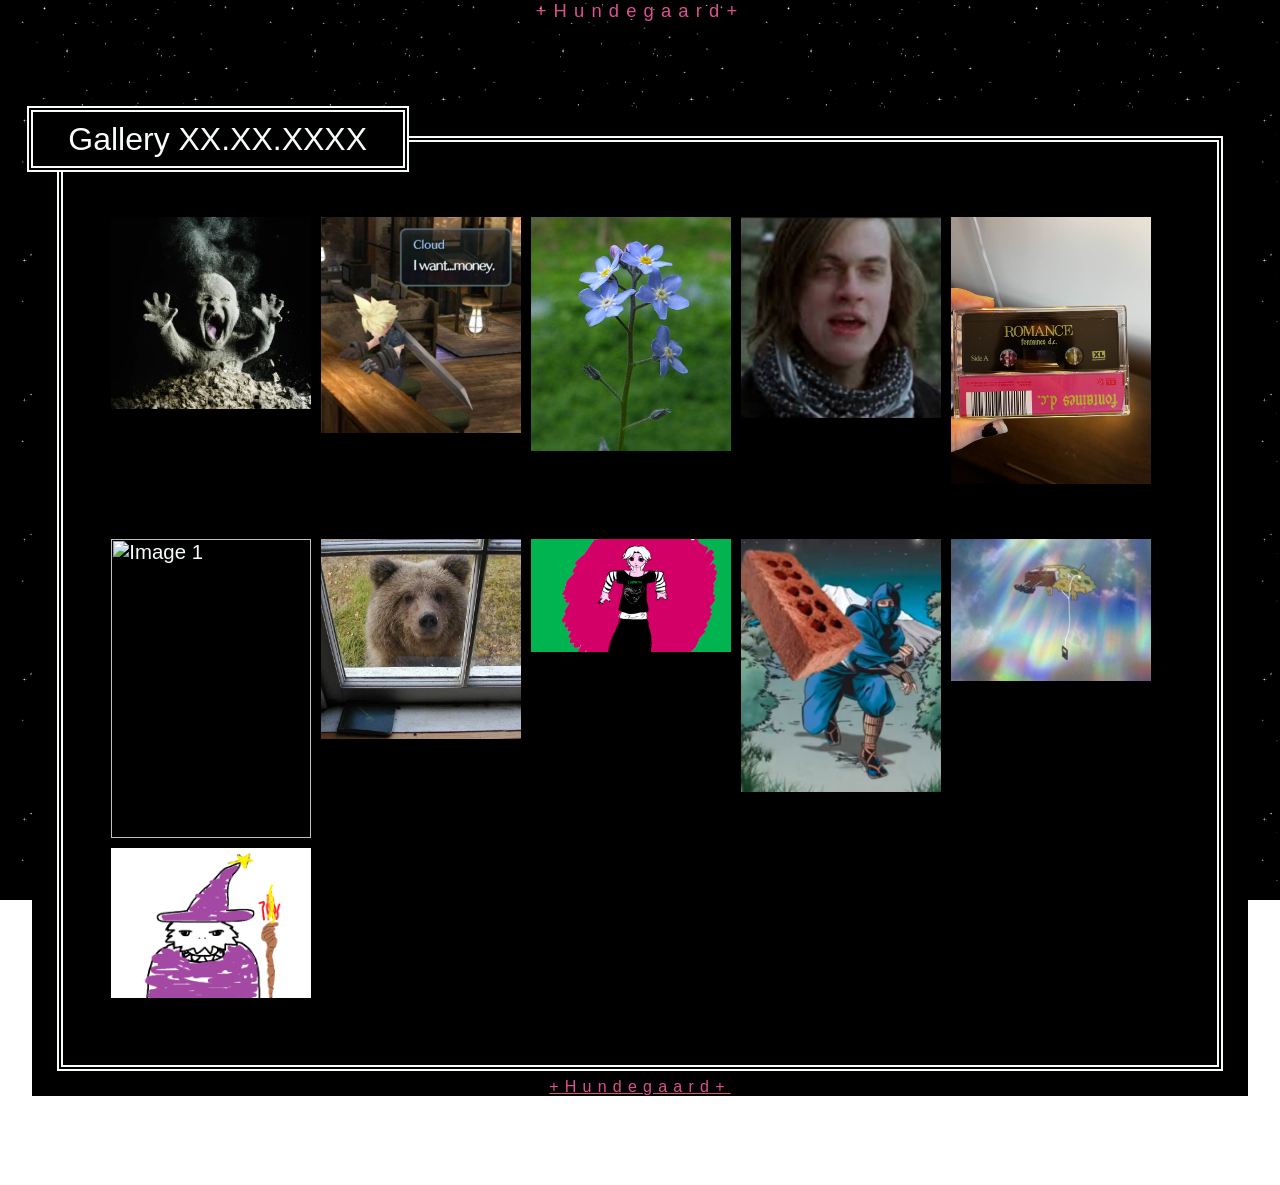
==== galeri.html @ d93fc874 "Init rework base" ====
<html lang="en">

<head>
<meta name="viewport" content="width=device-width, initial-scale=1.0">
<meta charset="UTF-8">
<title>You bear the fruits</title>
<link rel="stylesheet" href="style/stars.css" media="all">
<style>
    img {
            image-rendering: auto;
        }
        .gallery {
    display: grid;
    grid-template-columns: repeat(auto-fill, minmax(200px, 0fr));
    gap: 10px;
    padding: 10px;
}

.gallery img {
    width: 100%;
    height: auto;
    display: block;
}
</style>
</head>
<header>
    <div class="headerText">
    <a class = "headerLink" href="grotte.html">
        +Hundegaard+</a>
    </div>

</header>

<div class="text">
    <h1 class="date">Gallery XX.XX.XXXX</h1>
    <div class="gallery">
        <img src="media/ashbaby.webp" alt="Image 1">
        <img src="media/cloud.jpg" alt="Image 2">
        <img src="media/forglemegei.jpg" alt="Image 3">
        <img src="media/helgeOmbo.png" alt="Image 4">
        <img src="media/kasett.jpg"Image 2">
        <img src="media/kjede.jpg" alt="Image 1">
        <img src="media/IMG_9368.jpg" alt="Image 2">
        <img src="media/leon-tegning.JPG" alt="Image 3">
        <img src="media/murstein.png"Image 4">
        <img src="media/svampebobihimmelen.jpg" >
        <img src="media/Hoboucious_wizardiously.png" >

        
        <!-- Add more images as needed -->
         
    </div>
    

<footer>
    <a href="grotte.html"> 
        +Hundegaard+</a>    

</footer>

</body>
</html>
---- style/stars.css ----
@font-face {
    font-family: 'MimiqPrime-Regular';
    src: url(MimiqPrime-Regular.ttf);
}
 
 * {
     margin: 0;
     padding: 0;
 }

 /* Declare Vars */
 :root {
     --textc: #F8FDFB;
     --empc: #F8FDFB;
     --brdc: var(--empc);
     --linkc: #DB5190;
     --linkv: #DB5190;
     --hic: hsl(0deg 0% 100% / 26%);
 }



 body {
    font-family: 'Titillium Web', sans-serif;
     background: url(../assets/skska.png);
     color: #F8FDFB;
     /* for firefox */
     scrollbar-width: thin;
     scrollbar-color: var(--empc) black;
     background-size: 248px;
     background-attachment: fixed;
     overflow-x: hidden;
     background-image: url(../media/stars.png);
 }

 

.headerLink {
    text-align: center;
    color: #DB5190;
    font-size: 1.15rem;
    letter-spacing: 0.7ch;   
    margin-top: 0.6rem;
    text-decoration: none;
}

 ::-webkit-scrollbar {
     width: 4px;
     height: px;
     background-color: #000000;
 }

 ::-webkit-scrollbar-thumb {
     color: var(--empc);
     background-color: var(--empc);
 }




 a {
     color: var(--linkc);
     cursor: url(../cursors/link.png) 0 0, auto;
     cursor: pointer;
     text-decoration: underline;
 }



 a:visited {
     color: var(--linkv);
 }

 hr {
     border-color: var(--empc);
     border-style: solid;

 }

 header {
     text-align: center;

 }

 header img {
     width: 25%;
     image-rendering: initial;

 }

 nav {
     font-family: alt;
     text-align: center;
     font-size: 1.4rem;
 }

 nav a {
     margin: 0 2ch;
     color: var(--linkc) !important;
 }

 img {
     image-rendering: pixelated;
     image-rendering: -moz-crisp-edges;
     image-rendering: crisp-edges;
     user-select: none;
 }

 .Mimiq-h1 {
    font-family: 'MimiqPrime-Regular';
    font-size: 40px;
    
 }

 .Mimiq-h2 {
    font-family: 'MimiqPrime-Regular';
    font-size: 35px;
    
 }

 .Mimiq-h3 {
    font-family: 'MimiqPrime-Regular';
    font-size: 30px;
    
 }

 .Mimiq-p {
    font-family: 'MimiqPrime-Regular';
    font-size: 27px;
    
 }


 .date {
     border: double 4.5pt var(--empc);
     background: black;
     z-index: 5;
     position: relative;
     padding: 0.5ch 2ch;
     /* USING POSITIONING LIKE THIS IS STUPID!!!
     * TOO BAD!!! */
     top: -4.0pt;
     left: -4pt;
     width: fit-content;
     width: -moz-fit-content;
     word-break: break-word;
     font-weight: normal;
 }

 .text {
     width: 95%;
     max-width: 155ch;
     margin: 10ch auto;
     /* border: double 5.5pt var(--empc); */
     /* Some would say just having a border around the 
     * inner content would be better. To that I say
     * yes. yes it would. */
     outline: var(--empc) double 4.5pt;
     outline-offset: -3.5ch;
     background: black;
     text-align: justify;
     hyphens: auto;
 }

 .text div {
     padding: 5ch;
     padding-top: 1.5ch;
     font-size: 1.275rem;
 }

 /* Redund Use B For Bolded Text */
 .text strong {
     display: block;
     margin-top: 2ch;
 }

 .text strong::before {
     content: ">";
     margin-right: 1ch;
     display: inline-block;
 }

 .text ul {
     margin-left: 4ch;
     list-style: square;
 }

 .text ol {
     margin-left: 4ch;
 }

 /* Only targets hrs directly in the text portion, so hr's in
 * blockquotes etc can be ignored.  */
 .text>div>hr {
     margin: 2ch 0;
 }

 /* Naturally space out specified paragraph blocks instead of using brbr */
 .text p {
     text-align: inherit;
     margin-top: 2ch;
 }

 .text p:first-of-type {
     margin-top: 0;
 }


 /* Please put <code> inside <blockquote> tag for proper formatting */
 .text blockquote {
     background-color: #090909;
     padding: 2ch;
     border: double 3pt var(--empc);
     overflow: auto;
     margin: 2ch 0;
     position: relative;
     max-height: 60vh;
 }

 .text blockquote.nt::after {
     content: none;
 }

 /* Title of blockquote (such as code filename) */
 blockquote::after {
     content: attr(data-title);
     position: absolute;
     left: 0;
     top: 0;
     background: black;
     font-size: 0.99rem;
     border-bottom: double;
     /* font-style: italic; */
     border-right: double;
     padding: 0.5ch;
     /* filter: brightness(0.8); */
 }

 blockquote code {
     /* 	font-family: monospace; */
     font-family: 'light';
     white-space: pre;
     overflow: auto;
     font-size: 0.7em;
 }

 footer {
     text-align: center;
     color: #DB5190;
     font-size: 1.em;
     letter-spacing: 0.7ch;    
 }

 /* Image Related Shit */
 .text img {
     /* max-width: 90%; */
     margin: 2ch;
 }

 .text figure {
     margin: 2ch;
 }

 .flr {
     float: right;
 }

 .fll {
     float: left;
 }

 /* Preset classes for quick sizes, if you need something custom
 * do inline who fucking cares this is a blog */
 .smallimg {
     /* width: 30ch; */
     width: 100%;
     max-width: 30ch;
 }

 .medimg {
     /* width: 60ch; */
     width: 100%;
     max-width: 60ch;
 }

 /* For images that should span an entire block */
 .largimg {
     max-width: 100% !important;
     width: 100%;
     margin: 0 auto !important;
     float: none;

 }

 .autoimg {
     /* Use actual size of the image */
     max-width: min-content;
     width: 100%;
     max-width: -moz-min-content;
 }

 /* For images that need a caption */

 figure img {
     max-width: unset !important;
     width: -webkit-fill-available !important;
     width: -moz-available;
     height: auto;
     margin: 0 !important;
 }

 figcaption {
     font-size: 0.9em;
     font-style: italic;
     text-align: center;
     padding: 0.2ch;
     filter: brightness(0.8);
     margin-bottom: 0.3ch;
 }

 /* Special formatting classes */

 .centerme {
     text-align: center !important;
 }

 img.centerme {
     display: block;
     margin: 0 auto;
 }

 video.centerme {
     display: block;
     margin: 0 auto;
 }

 figure.centerme {
     display: block;
     margin: 0 auto;
 }

 .text video {
     max-width: 95%;
 }

 .indent {
     padding-left: 4ch;
 }

 h1.title {
     border-top: solid white 2px;
     text-align: center;
     border-bottom: solid white 2px;
     font-size: 48px;
     /* trust me */
     display: flex;
     justify-content: center;
     margin-bottom: 0.6ch;
 }

 h1,
 h2,
 h3,
 h4,
 h5 {
     font-weight: normal;
 }

 h1+p,
 h2+p,
 h3+p,
 h4+p,
 h5+p {
     margin-top: 0 !important;
 }

 p+h1,
 p+h2,
 p+h3,
 p+h4,
 p+h5 {
     margin-top: 1ch;
 }

 hr.isp {
     /* invisible spacer */
     border: none;
     margin: 2.5ch;
 }


 /* not enough room for medimg and text next to eachother, expand image to full size */
 @media screen and (max-width: 110ch) {
     .medimg {
         max-width: 100% !important;
         width: 100%;
         margin: 0 auto !important;
         float: none;
     }
 }

 @media screen and (max-width: 75ch) {
     .smallimg {
         max-width: 100% !important;
         width: 100%;
         margin: 0 auto !important;
         float: none;
     }
 }



/* Add viewport-based media queries */
@media screen and (max-width: 768px) {
    .text {
        width: 90%;
        margin: 5ch auto;
        outline-offset: -2ch;
    }

    .text div {
        padding: 3ch;
        font-size: 1rem;
    }

    header img {
        width: 50%;
    }

    nav {
        font-size: 1.1rem;
    }

    nav a {
        margin: 0 1ch;
    }

    .Mimiq-h1 {
        font-size: 32px;
    }

    .Mimiq-h2 {
        font-size: 28px;
    }

    .Mimiq-p {
        font-size: 20px;
    }
}

@media screen and (max-width: 480px) {
    .text {
        width: 95%;
        margin: 3ch auto;
        outline-offset: -1.5ch;
    }

    .text div {
        padding: 2ch;
    }

    nav {
        font-size: 1rem;
    }

    .Mimiq-h1 {
        font-size: 28px;
    }

    .Mimiq-p {
        font-size: 18px;
    }

    blockquote {
        max-height: 50vh;
        font-size: 0.9rem;
    }
}
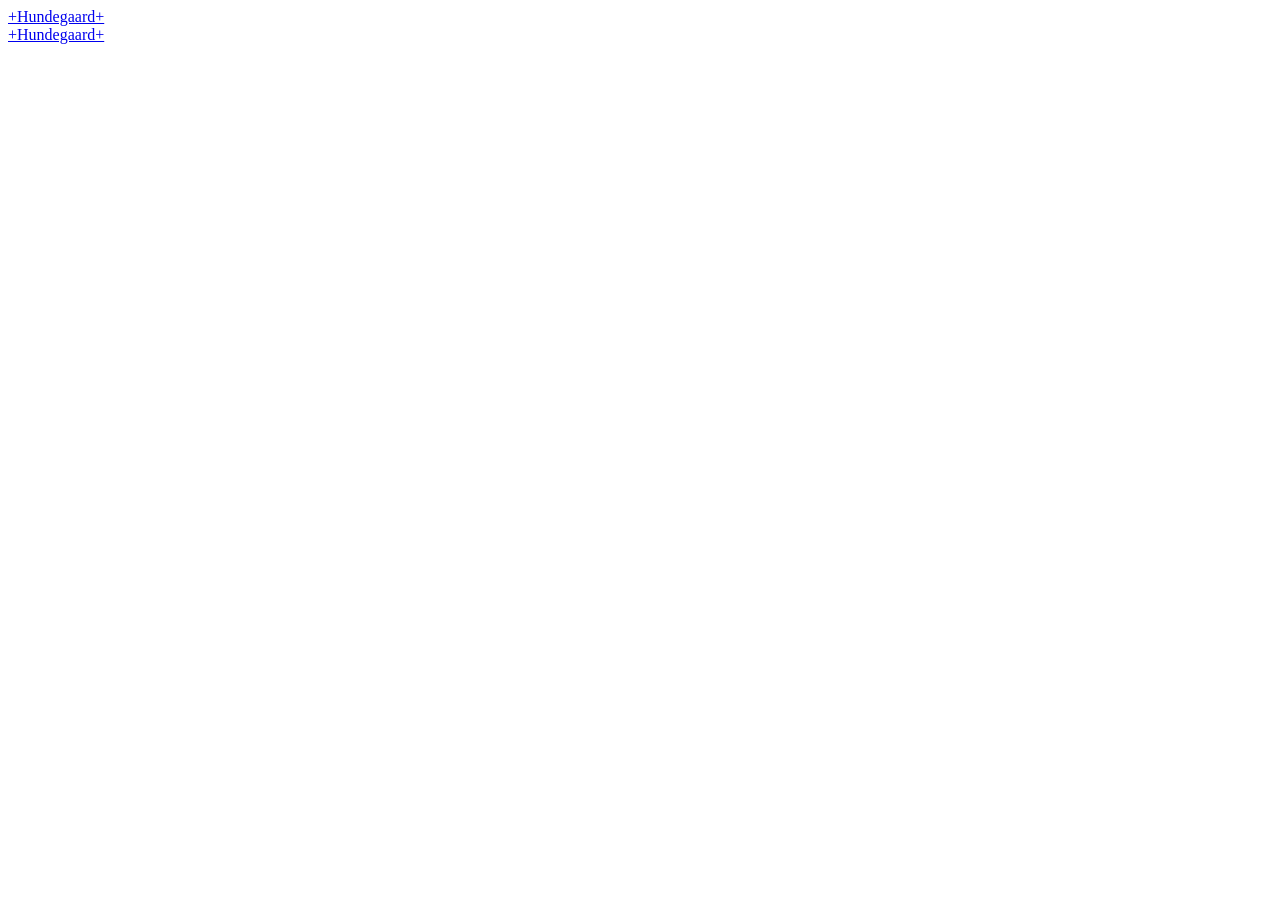
==== commit 46dbe9b0: "jaj" ====
--- a/galeri.html
+++ b/galeri.html
@@ -5,24 +5,8 @@
 <meta charset="UTF-8">
 <title>You bear the fruits</title>
 <link rel="stylesheet" href="style/stars.css" media="all">
-<style>
-    img {
-            image-rendering: auto;
-        }
-        .gallery {
-    display: grid;
-    grid-template-columns: repeat(auto-fill, minmax(200px, 0fr));
-    gap: 10px;
-    padding: 10px;
-}
+</head>
 
-.gallery img {
-    width: 100%;
-    height: auto;
-    display: block;
-}
-</style>
-</head>
 <header>
     <div class="headerText">
     <a class = "headerLink" href="grotte.html">
@@ -31,26 +15,7 @@
 
 </header>
 
-<div class="text">
-    <h1 class="date">Gallery XX.XX.XXXX</h1>
-    <div class="gallery">
-        <img src="media/ashbaby.webp" alt="Image 1">
-        <img src="media/cloud.jpg" alt="Image 2">
-        <img src="media/forglemegei.jpg" alt="Image 3">
-        <img src="media/helgeOmbo.png" alt="Image 4">
-        <img src="media/kasett.jpg"Image 2">
-        <img src="media/kjede.jpg" alt="Image 1">
-        <img src="media/IMG_9368.jpg" alt="Image 2">
-        <img src="media/leon-tegning.JPG" alt="Image 3">
-        <img src="media/murstein.png"Image 4">
-        <img src="media/svampebobihimmelen.jpg" >
-        <img src="media/Hoboucious_wizardiously.png" >
 
-        
-        <!-- Add more images as needed -->
-         
-    </div>
-    
 
 <footer>
     <a href="grotte.html"> 
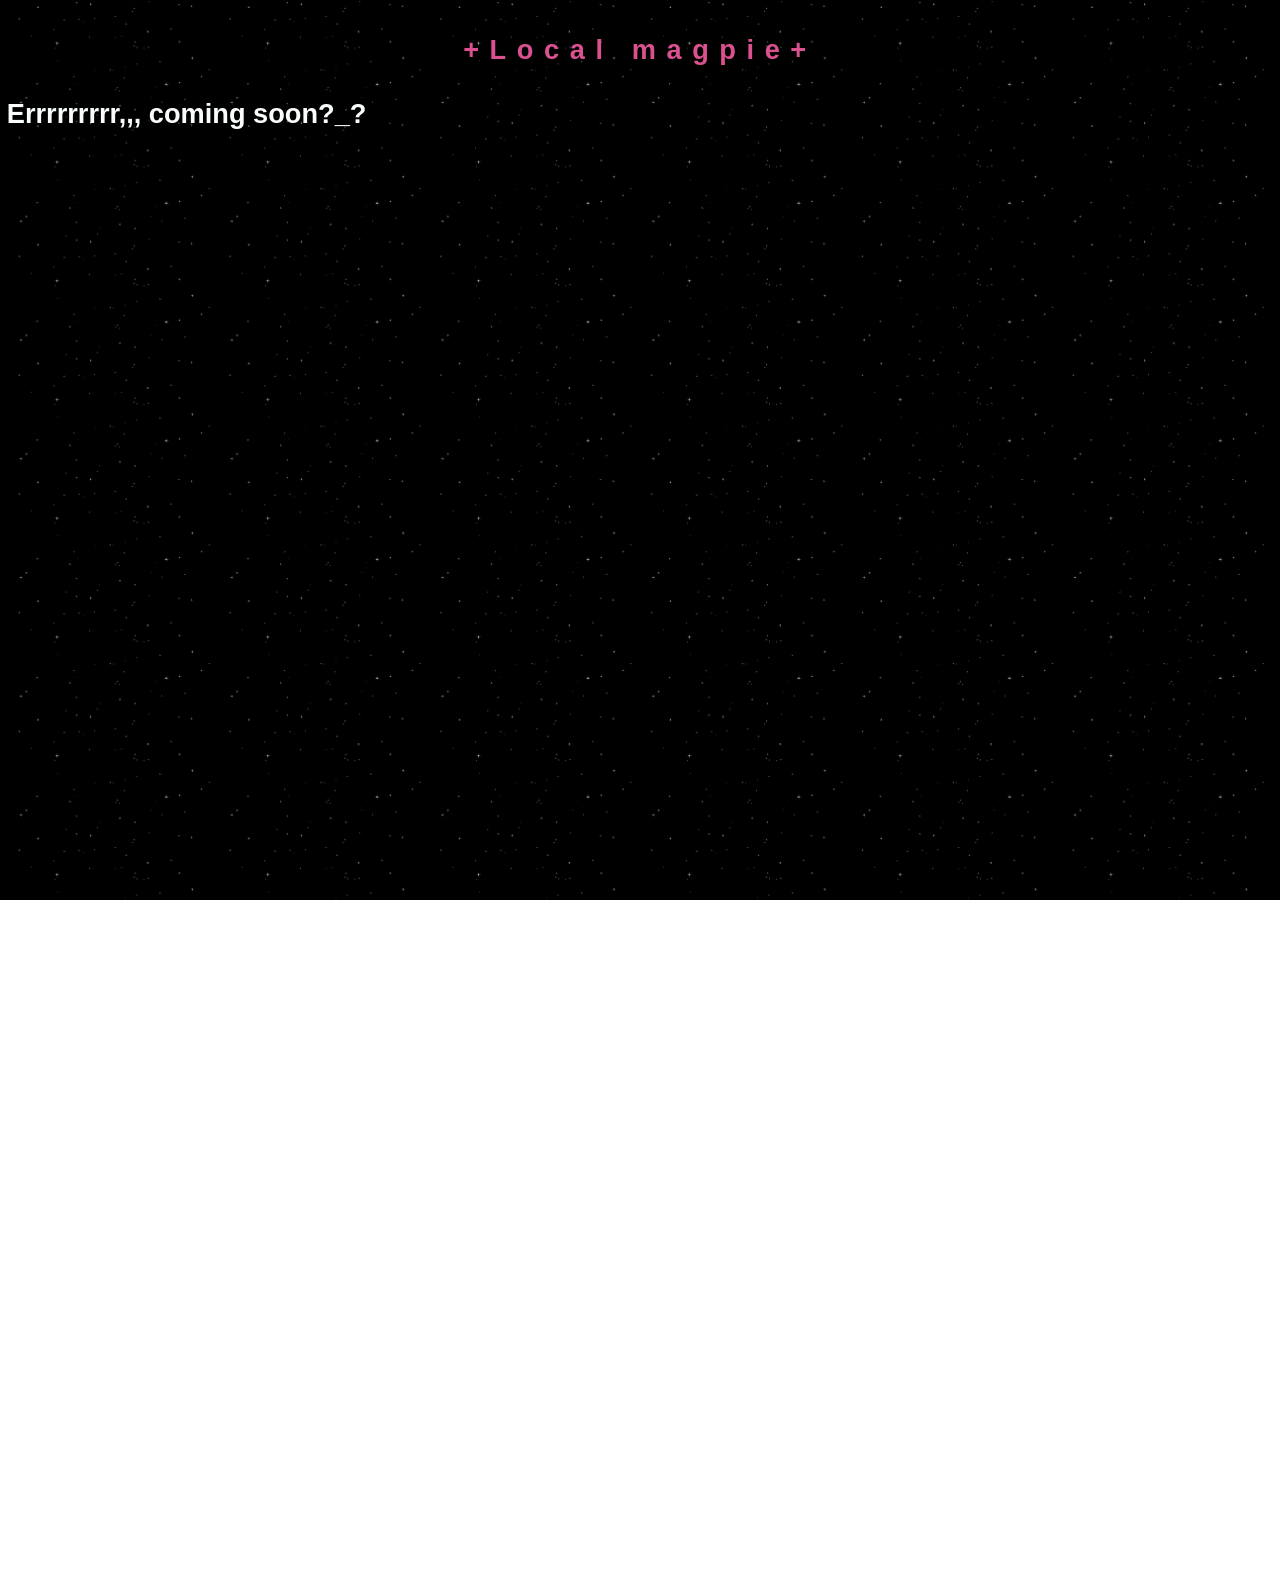
==== commit 7d2c06b3: "gallery start" ====
--- a/galeri.html
+++ b/galeri.html
@@ -4,24 +4,17 @@
 <meta name="viewport" content="width=device-width, initial-scale=1.0">
 <meta charset="UTF-8">
 <title>You bear the fruits</title>
-<link rel="stylesheet" href="style/stars.css" media="all">
+<link rel="stylesheet" href="style/ny.css" media="all">
 </head>
 
 <header>
-    <div class="headerText">
-    <a class = "headerLink" href="grotte.html">
-        +Hundegaard+</a>
-    </div>
+        <div class="headerText">
+            <a class="headerLink" href="grotte.html">+Local magpie+</a>
+        </div>
+    </header>
 
-</header>
+    <body>
+        <h1 style="align-items: center;">Errrrrrrrr,,, coming soon?_?</h1>
 
-
-
-<footer>
-    <a href="grotte.html"> 
-        +Hundegaard+</a>    
-
-</footer>
-
-</body>
+    </body>
 </html>
--- a/style/ny.css
+++ b/style/ny.css
@@ -0,0 +1,285 @@
+/* ===== SHARED BASE STYLES ===== */
+* {
+
+
+    box-sizing: border-box;
+
+}
+
+:root {
+    --textc: #F8FDFB;
+    --empc: #F8FDFB;
+    --brdc: var(--empc);
+    --linkc: #DB5190;
+    --linkv: #DB5190;
+    --hic: hsl(0deg 0% 100% / 26%);
+    --bg-dark: #050510;
+}
+
+html {
+    zoom: 0.85;
+    min-height: 175vh;
+    overscroll-behavior-y: none;
+    -webkit-overflow-scrolling: auto;
+}
+
+body {
+    font-family: 'Lucida Grande', sans-serif;
+    background-image: url('../media/stars.png');
+    background-size: 248px;
+    background-attachment: fixed;
+    color: var(--textc);
+    overflow-x: hidden;
+
+}
+
+
+
+/* Header */
+.headerText {
+    text-align: center;
+    padding: 2rem 0 1rem;
+}
+
+.headerLink {
+    color: var(--linkc);
+    font-size: 2rem;
+    letter-spacing: 0.7ch;
+    text-decoration: none;
+    font-weight: bold;
+    transition: color 0.3s ease;
+}
+
+.headerLink:hover {
+    color: var(--textc);
+}
+
+
+/* Links */
+a {
+    color: var(--linkc);
+    text-decoration: none;
+    transition: color 0.3s ease;
+}
+
+a:hover {
+    color: var(--textc);
+}
+
+
+/*  -HOME PAGE SPECIFIC LAYOUT- */
+/* This CSS only applies to homepage */
+#grid {
+    max-width: 55vw;
+
+    margin: 72px auto 300px;
+    
+    display: grid;
+    grid-template-columns: 2fr 1fr;
+    grid-template-areas:
+        "nav nav"
+        "header header"
+        "main sidebar";
+    gap: 10px;
+}
+
+/* Navigation links with data-hover effect */
+#links {
+    grid-area: nav;
+    width: 100%;
+    display: flex;
+    justify-content: center;
+    gap: 8px;
+}
+
+#links a {
+    color: var(--linkc);
+    font-size: 1.5rem;
+    padding: 0.25rem;
+
+    display: inline-block;
+    flex: 1;
+    background: rgba(0, 0, 0, 0.65);
+
+    color: var(--textc);
+
+    border: 1px solid var(--brdc);
+
+    border-radius: 10px 10px 0 0;
+
+    text-transform: uppercase;
+    position: relative;
+    text-align: center;
+}
+
+#links a::before {
+    content: attr(data-hover);
+    position: absolute;
+    inset: 0;
+
+    /* center hovertext */
+    display: flex;
+    align-items: center;
+    justify-content: center;
+
+    /* hovertext colour */
+    color: var(--bg-dark);
+    opacity: 0;
+    transition: opacity 0.3s ease;
+}
+
+#links a:hover::before {
+    opacity: 1;
+}
+
+#links a:hover {
+    color: transparent;
+    background-color: #DB5190;
+}
+
+/* Content boxes */
+#box1 {
+    text-align: left;
+    padding: 2rem;
+    max-width: 100%;
+    
+
+    border: 1px solid var(--brdc);
+    background: rgba(0, 0, 0, 0.65);
+
+    grid-area: header;
+
+}
+
+#box1 p {
+    font-size: 1.5rem;
+}
+
+#box2,
+#box3 {
+
+    padding: 2.5rem;
+    border: 1px solid var(--brdc);
+    background: rgba(0, 0, 0, 0.65);
+
+}
+
+#box2 h1,
+#box3 h1 {
+    color: var(--textc);
+    text-align: center;
+}
+
+
+#box2 p,
+#box3 p {
+    font-size: 1.2rem;
+    line-height: 1.6;
+    margin: 1rem 0;
+}
+
+.credit {
+    text-align: center;
+    margin-top: 2rem;
+    font-style: italic;
+}
+
+/* ===== TEXT ENTRY PAGE SPECIFIC LAYOUT ===== */
+/* This CSS only applies to text entry pages (Me.html, stars.html) */
+#entry-box {
+    width: 95%;
+    max-width: 155ch;
+    margin: 10ch auto;
+    outline: var(--empc) double 4.5pt;
+    outline-offset: -3.5ch;
+    background: black;
+    text-align: justify;
+    hyphens: auto;
+    background: rgba(0, 0, 0, 0.65);
+    line-height: 1.8;
+}
+
+#entry-box div {
+    padding: 5ch;
+    padding-top: 1.5ch;
+    font-size: 1.275rem;
+
+}
+
+.date {
+    border: double 4.5pt var(--empc);
+    background: black;
+    z-index: 5;
+    position: relative;
+    padding: 0.5ch 2ch;
+    top: -4.0pt;
+    left: -4pt;
+    width: fit-content;
+    width: -moz-fit-content;
+    word-break: break-word;
+    font-weight: normal;
+}
+
+
+.largimg {
+    max-width: 100%;
+    height: auto;
+    display: block;
+    margin: 1.5rem auto;
+}
+
+/* ===== RESPONSIVE DESIGN ===== */
+@media screen and (max-width: 768px) {
+
+    /* Home page responsive */
+    #links {
+        flex-wrap: wrap;
+        gap: 1.5rem;
+    }
+
+    #box2,
+    #box3 {
+        padding: 2rem;
+        margin: 2rem 1rem;
+    }
+
+    #box2 h1,
+    #box3 h1 {
+        font-size: 2rem;
+    }
+
+    /* Text entry responsive */
+    #entry-box {
+        width: 98%;
+        margin: 5ch auto;
+        outline-offset: -2ch;
+    }
+
+    #entry-box div {
+        padding: 3ch;
+        font-size: 1.1rem;
+    }
+
+}
+
+@media screen and (max-width: 480px) {
+
+    /* Home page mobile */
+    #links {
+        flex-direction: column;
+        align-items: center;
+        gap: 1rem;
+    }
+
+    #header {
+        padding: 1.5rem;
+        margin: 1.5rem;
+    }
+
+    /* Text entry mobile */
+    #entry-box {
+        width: 100%;
+        margin: 3ch auto;
+        outline-offset: -1
+    }
+}
